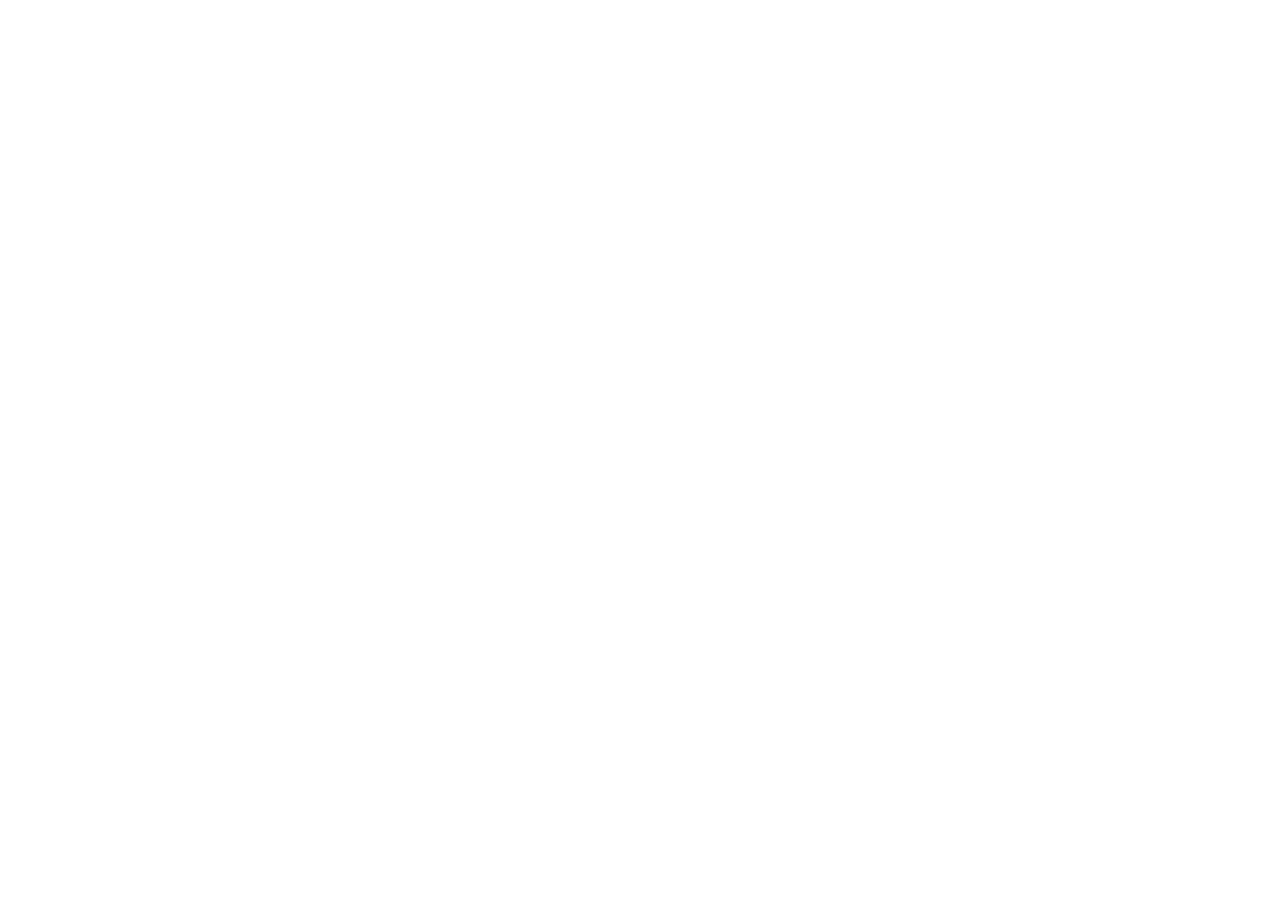
==== index.html @ 28d33a8e "Index" ====
<!DOCTYPE html>
<html lang="en">
<head>
    <meta charset="UTF-8">
    <meta name="viewport" content="width=device-width, initial-scale=1.0">
    <title>Document</title>
</head>
<body>
    
</body>
</html>
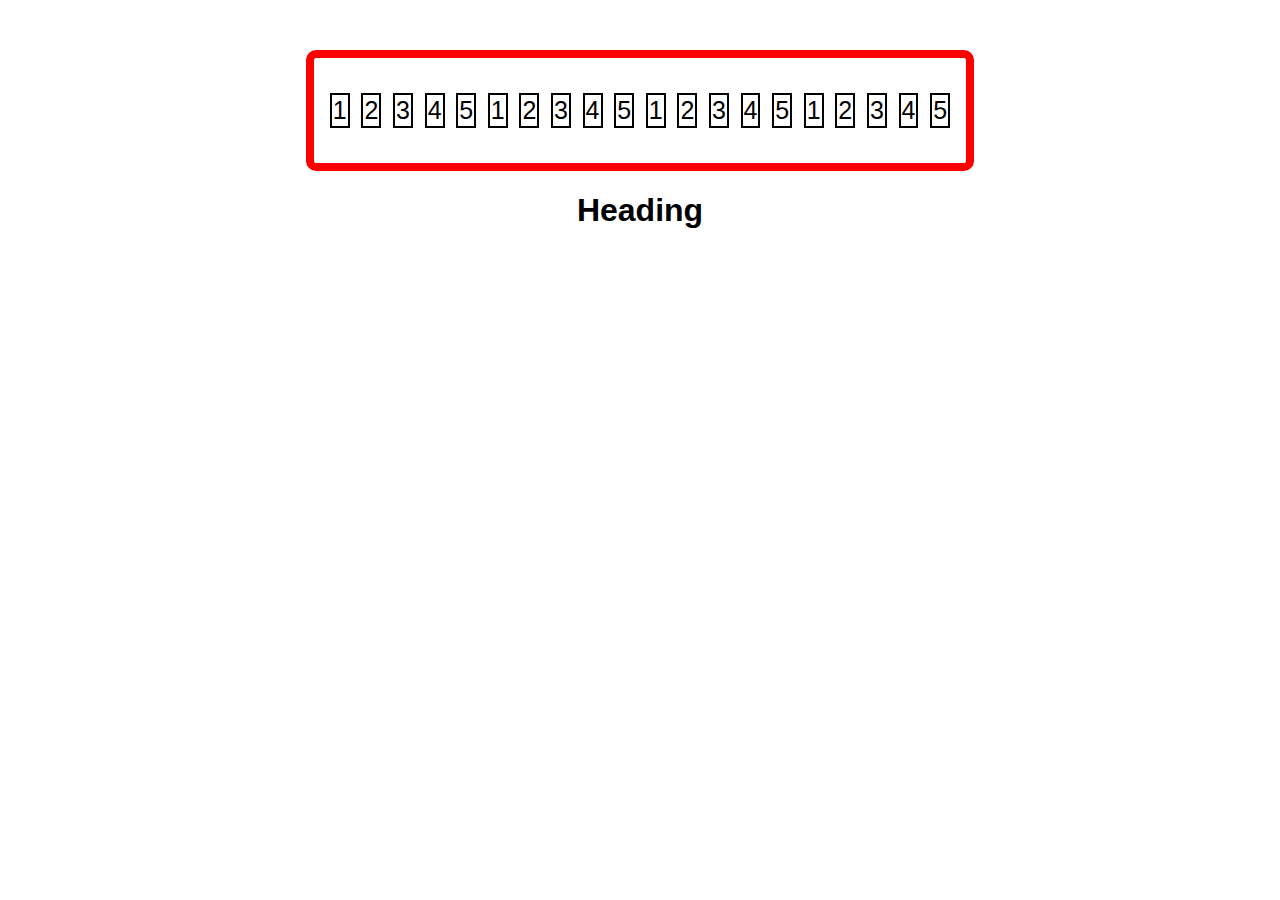
==== commit f9dea362: "Assignment 1" ====
--- a/index.html
+++ b/index.html
@@ -4,8 +4,31 @@
     <meta charset="UTF-8">
     <meta name="viewport" content="width=device-width, initial-scale=1.0">
     <title>Document</title>
+    <link rel="stylesheet" href="style.css">
 </head>
 <body>
-    
+    <div>
+        <p class="paragraph">1</p>
+        <p class="paragraph"> 2</p>
+        <p class="paragraph"> 3</p>
+        <p class="paragraph"> 4</p>
+        <p class="paragraph"> 5</p>
+        <p class="paragraph">1</p>
+        <p class="paragraph"> 2</p>
+        <p class="paragraph"> 3</p>
+        <p class="paragraph"> 4</p>
+        <p class="paragraph"> 5</p>
+        <p class="paragraph">1</p>
+        <p class="paragraph"> 2</p>
+        <p class="paragraph"> 3</p>
+        <p class="paragraph"> 4</p>
+        <p class="paragraph"> 5</p>
+        <p class="paragraph">1</p>
+        <p class="paragraph"> 2</p>
+        <p class="paragraph"> 3</p>
+        <p class="paragraph"> 4</p>
+        <p class="paragraph"> 5</p>
+    </div>
+    <h1>Heading</h1>
 </body>
 </html>--- a/style.css
+++ b/style.css
@@ -0,0 +1,33 @@
+body{
+    font-family: "inter", Verdana, sans-serif;
+}
+
+div{
+    margin-top: 50px;
+    margin-left: auto;
+    margin-right: auto;
+    padding: 10px;
+    border-style: solid;
+    border-color: red;
+    border-radius: 10px;
+    border-width: 8px;
+    display: flex;
+    flex-direction: row;
+    overflow: auto;
+    justify-content: space-around;
+    width: 50%;
+}
+
+.paragraph{
+    color: black;
+    font-size: 25px;
+    font-weight: 500;
+    padding: 1px;
+    border-style: solid;
+    border-color: black;
+    border-width: 2px;
+}
+
+h1{
+    text-align: center;
+}